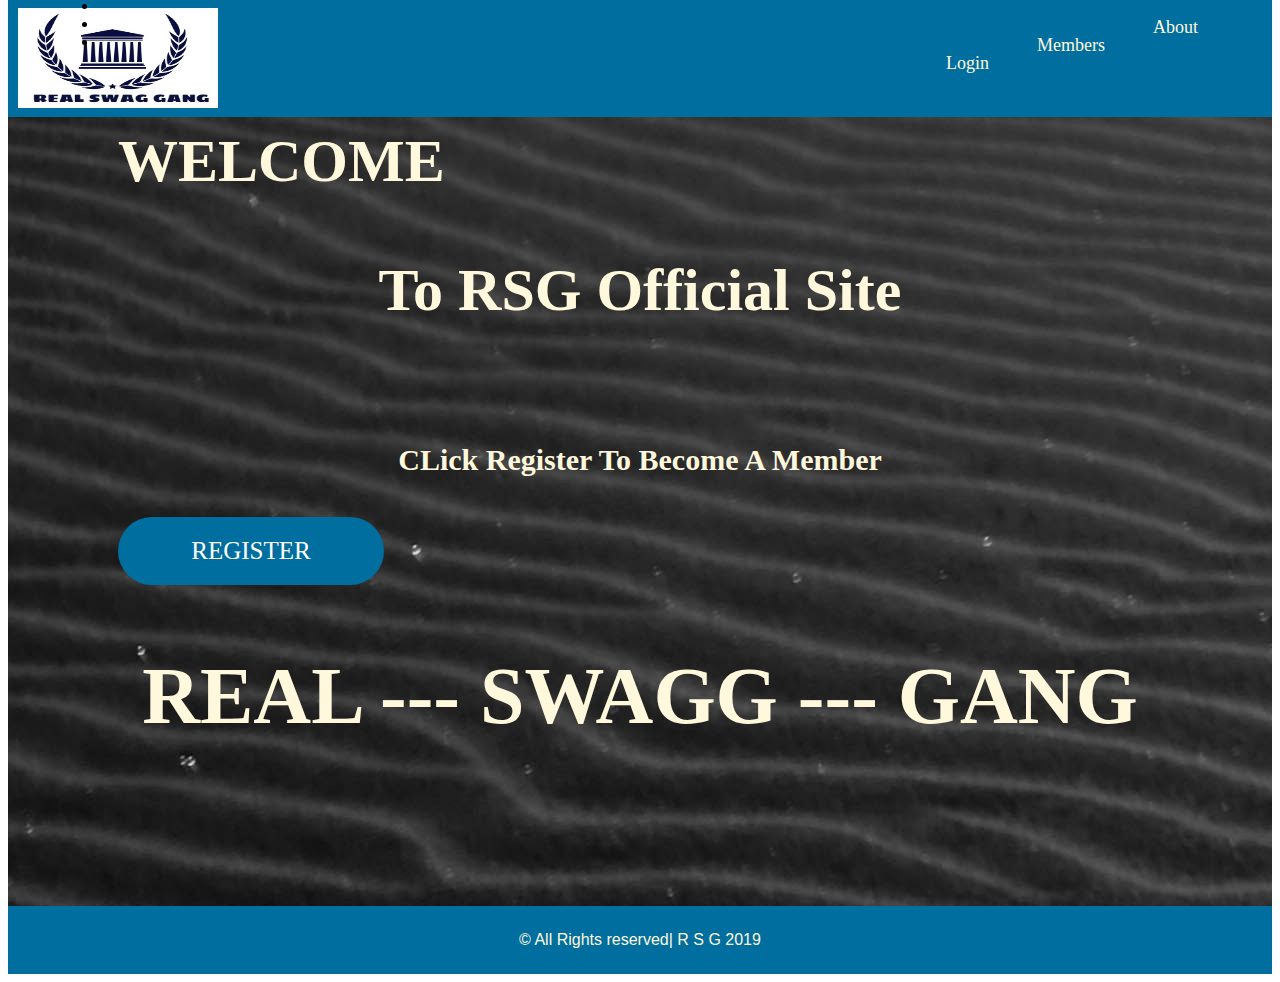
==== index.html @ 27852795 "My first commit" ====
<!DOCTYPE html>
<html lang="en">
<head>
    <meta charset="UTF-8">
    <meta content="width=device-width, initial-scale=1.0">
    <meta http-equiv="X-UA-Compatible" content="ie=edge">
    <link href="style.css" type="text/css" rel="stylesheet">
    <title>Real | Swagg | Gang</title>
</head>
<body>
    <main>
        <header>
            <h1><img src="logo.jpg" width="200px" height="100px"></h1>
            <nav>
                <ul>
                    <li><a href="about.html">About</a></li>
                    
                    <li><a href="members.html">Members</a></li>
                    
                    <li><a href="login.html">Login</a></li>
                </ul>
                
            </nav>
        </header>
        <article>
            <section class="head">
                <h2 class="main">WELCOME</h1>
                <h3>To RSG Official Site</h2>
                    <br>
            </section>
            <section class="reg">
                <h4>CLick Register To Become A Member</h4>
                    <a href="register.html" class="button">REGISTER</a>
            </section>
        </article>
            <h2>REAL    ---     SWAGG   ---     GANG</h2>
            <br>
            <br>
            <br>
            <br>
            <p></p>
            <p></p>
            
            
    </main>
    <footer>
        &copy; All Rights reserved| R S G 2019
    </footer>
    
</body>
</html>
---- style.css ----
.button { /*home register button*/
    background-color: #016ea0;
    border: 5px;
    border-radius: 100px;
    width: 200px;
    color: white;
    padding: 20px 33px;
    text-align: center;
    text-decoration: cornsilk;
    display: inline-block;
    font-size: 25px;
    margin-left: 0px;
    margin-right: 60px;
    cursor: pointer;
    }
    /*the top home navigation list*/
    nav{
        background-color: #016ea0;
        margin-left: -10px;
        margin-right: -10px;
        margin-top: -40px;
        margin-bottom: -40px;
        padding: 50px;
    }
    /*home logo rsg*/
    h1{
        margin-top: -10px;
        margin-bottom:-185px
        
    }
    /*footer for all pages*/
    footer{
        background-color: #016ea0;
        color: cornsilk;
        font-family: sans-serif;
        font-size: 16px;
        padding: 25px 5px;
        text-align:center;
    }
    /* home article  selector*/
    article{
        margin-left: 100px;
        margin-right: 100px;
        justify-content: center;
    }
    /* the hole body of the pages all of them*/
    main{
        background-image: url("bg.jpg");
        border: 10px;
        padding:10px;
    }
    /* the welcome text h2*/
    .main{
        font-family: Georgia, 'Times New Roman', Times, serif;
        font-size: 60px;
        color: cornsilk;
        text-align: left;
        scroll-margin-left: -60px;
    }
    /* all h2 elements*/
    h2{
        font-family: Georgia, 'Times New Roman', Times, serif;
        font-size: 80px;
        color: cornsilk;
        text-align: center;
    }
    /* all h3 elements */
    h3{
        font-family: Georgia, 'Times New Roman', Times, serif;
        color: cornsilk;
        font-size: 60px;
        text-align: center;
    }
    /* h4 elements*/
    h4{
        font-family: Georgia, 'Times New Roman', Times, serif;
        color: cornsilk;
        font-size: 30px;
        text-align: center;
    }
    /* top navigation list */
    li a{
        color:cornsilk;
        text-decoration: none;
        overflow: hidden;
        padding: 20px 24px;
        float: right;
        font-size: 18px;
        border:3px bold cornsilk;
        
    }
    /* the paragraph element on the registeration page*/
    .registeration{
        text-align: center;
        color: cornsilk;
        font-family: Georgia, 'Times New Roman', Times, serif;
        font-size: 18px;
    }
    /* the header text (become our member) on registeration page */
    .register{
        font-family: Georgia, 'Times New Roman', Times, serif;
        font-weight: bold;
        font-size: 100px;
        margin-top: 50px;
        text-align: center;
        text-shadow: 6px 8px 3px;
        color: #016ea0;
    }
    /* the paragraph element on the registeration page*/
    .comment{
        text-align: center;
        font-size: 30px;
        margin-bottom: 50px;
    }
    /* the "about" link on the regiteration page */
    .comment a{
        color: #016ea0;
        text-decoration: #016ea0;
    }
    /*the section class="abt" of the about page*/
    .abt{
        justify-content: center;
        margin-left: 150px;
        margin-right: 150px;
        font-family: Georgia, 'Times New Roman', Times, serif;
        font-size: 18px;
        color: white;
        font-weight: normal;
    }
    /*the paragraph on the about page*/
    #pabt{
        word-wrap: normal;
    }
    /*the h4 with class="about" with the text (welcome to knw abt us) in about page*/
    .about{
        font-family: Georgia, 'Times New Roman', Times, serif;
        font-size: 50px;
        font-weight: bold;
        color:#016ea0;
        justify-content: center;
    }
    /*all h5 elements on all pages*/
    .h5{
        font-family: Georgia, 'Times New Roman', Times, serif;
        color: #016ea0;
        font-size: 25px;
        text-align: center;
    }
    /*the section with class="loginsec" on the login page*/
    .loginsec{
        color: white;
        font-family: Georgia, 'Times New Roman', Times, serif;
        font-size: 18px;
    }
    /*the h4 text "welcome back dear valued customer" on the login page.*/
    .login{
        font-size: 50px;
        font-weight: bold;
        color: #016ea0;
        margin-bottom: 20px;
    }
    /*the form on the login page and the inputs of the form*/
    
    #form input{
        position: absolute;
        border: 3px bold beige;
        padding: 5px 10px;
        width: 350px;
        height: 30px;
        margin-left: 50px;
        background: none;
        
    }
    /*the label id for email on the login page*/
    #label{
        margin-left: 50px;
    }
    /* the whole section of the members page with the class mem*/
    .mem{
        text-align: center;
        font-family: Georgia, 'Times New Roman', Times, serif;
        color: white;
        font-size: 18px;
    }
    /*the h4 with the text "RSG members data base" on the members page*/
    .members{
        font-family: Georgia, 'Times New Roman', Times, serif;
        font-size: 80px;
        color: #016ea0;
    }
    /*the members picture on the members page
    #mempic{
        justify-content: center;
        padding: 5px;
        border:4px bold white !important;
        margin-right: 50px;
    }*/
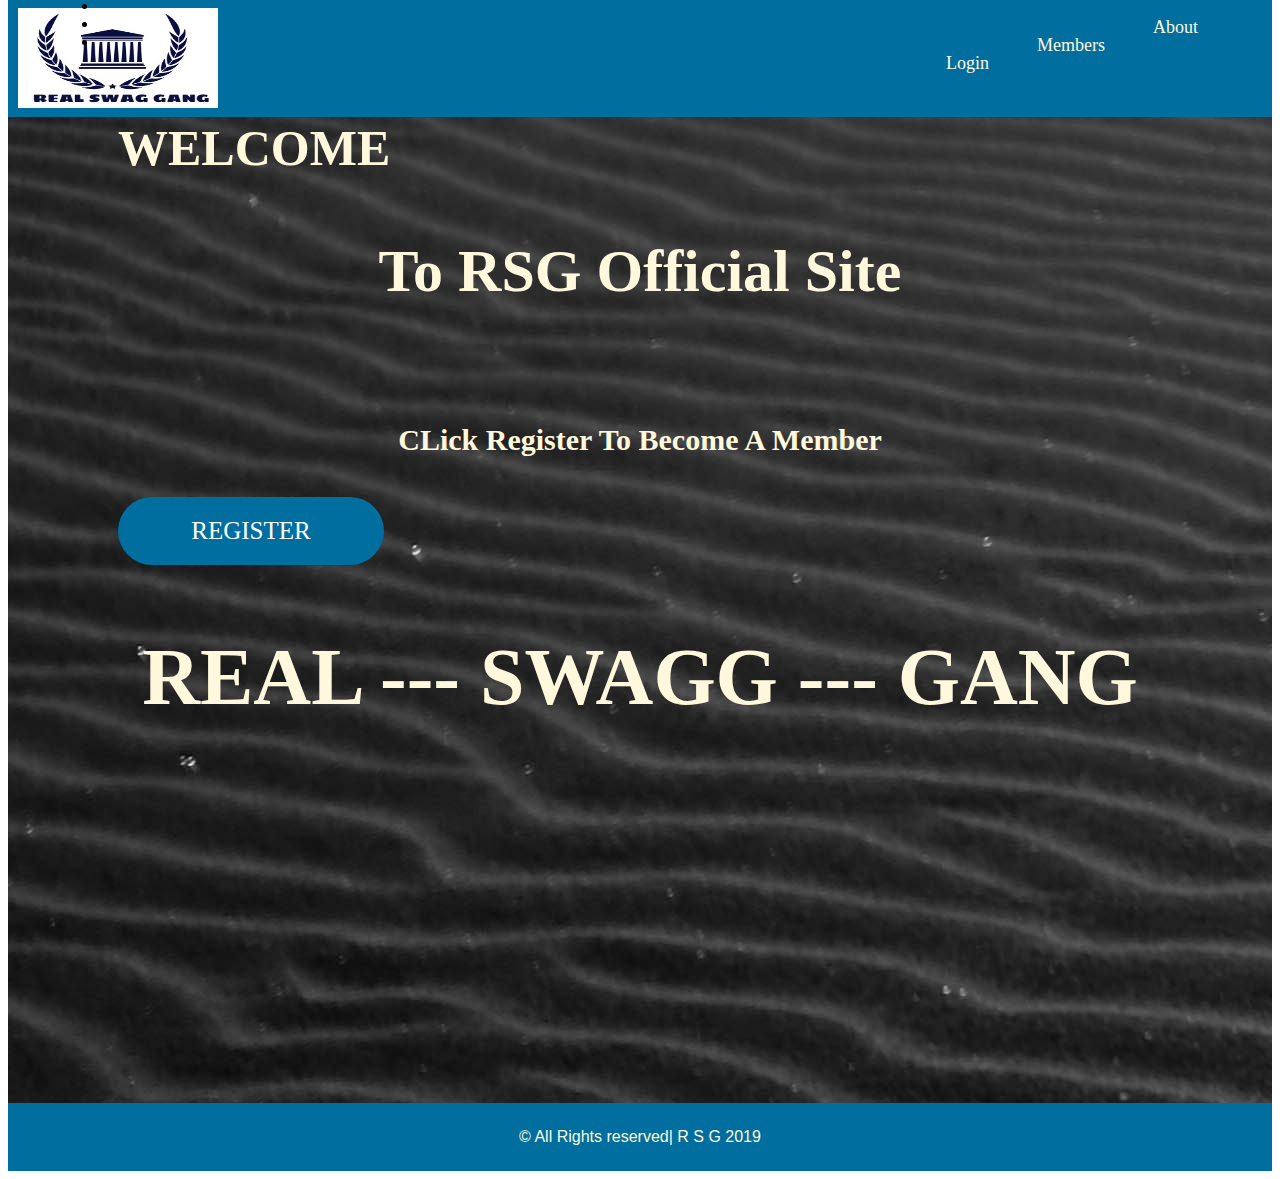
==== commit 72c97fc2: "My first commit" ====
--- a/index.html
+++ b/index.html
@@ -40,6 +40,18 @@
             <br>
             <p></p>
             <p></p>
+            <br>
+            <br>
+            <br>
+            <br>
+            <br>
+            <br>
+            <br>
+            <br>
+            <br>
+            <br>
+            <br>
+            <br>
             
             
     </main>
--- a/style.css
+++ b/style.css
@@ -52,7 +52,7 @@
     /* the welcome text h2*/
     .main{
         font-family: Georgia, 'Times New Roman', Times, serif;
-        font-size: 60px;
+        font-size: 50px;
         color: cornsilk;
         text-align: left;
         scroll-margin-left: -60px;
@@ -120,8 +120,8 @@
     /*the section class="abt" of the about page*/
     .abt{
         justify-content: center;
-        margin-left: 150px;
-        margin-right: 150px;
+        margin-left: 100px;
+        margin-right: 100px;
         font-family: Georgia, 'Times New Roman', Times, serif;
         font-size: 18px;
         color: white;
@@ -163,11 +163,10 @@
     
     #form input{
         position: absolute;
-        border: 3px bold beige;
+        border: 5px bold rgb(4, 84, 138);
         padding: 5px 10px;
-        width: 350px;
+        width: 280px;
         height: 30px;
-        margin-left: 50px;
         background: none;
         
     }
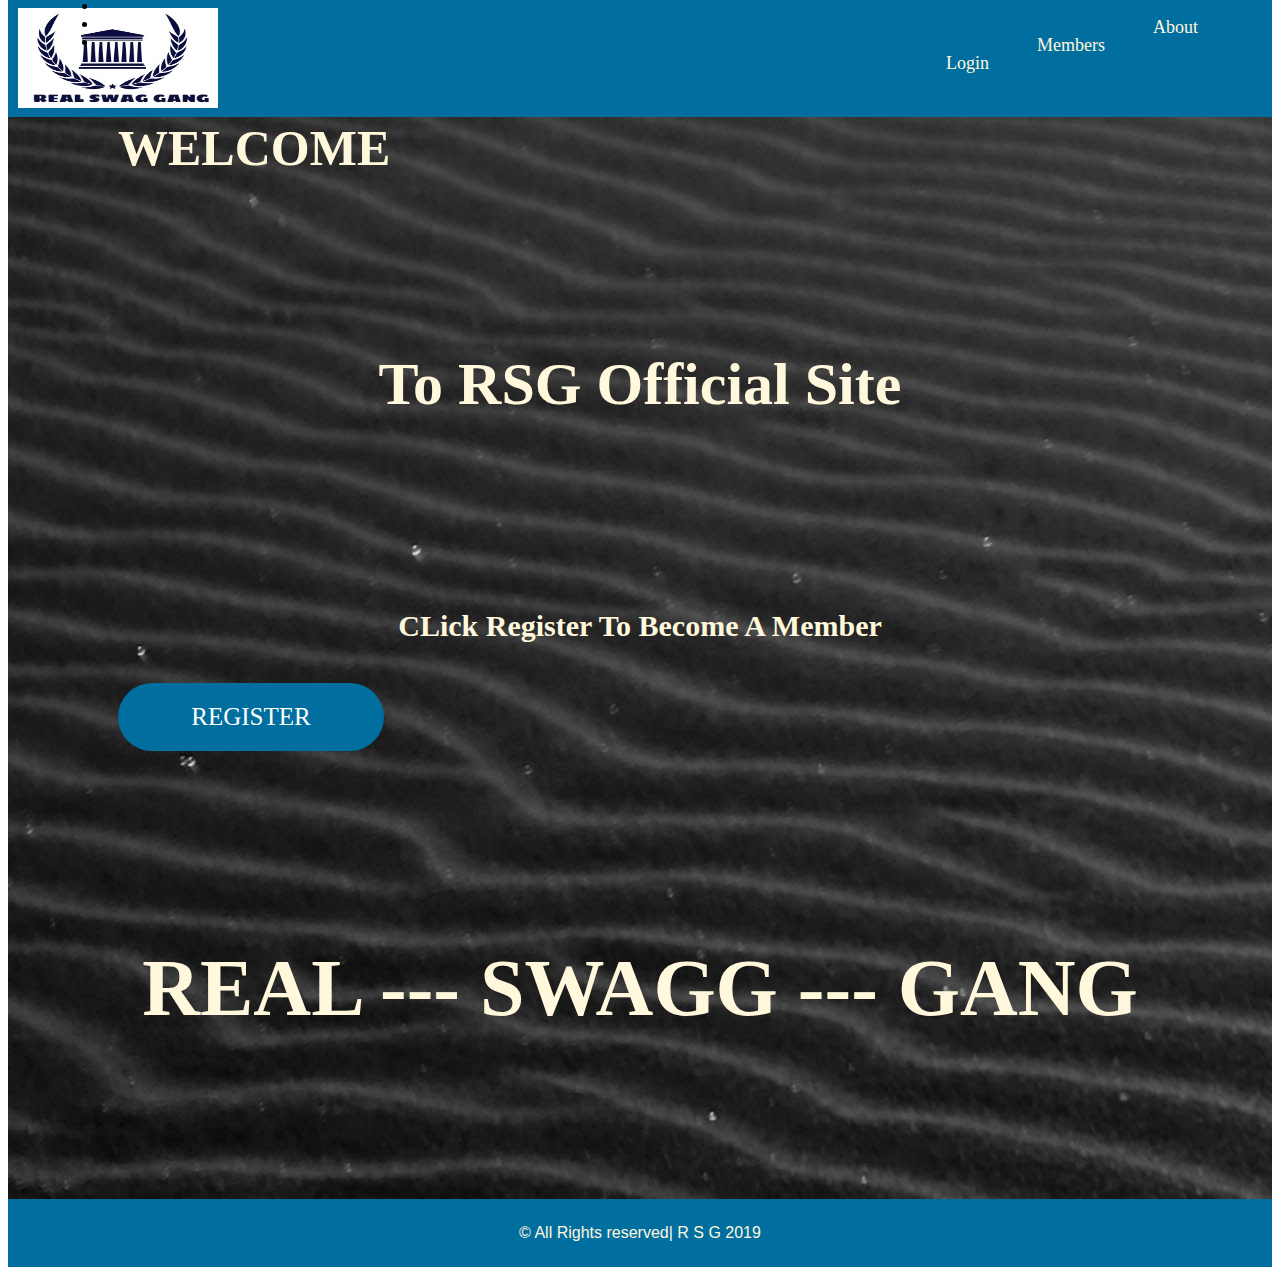
==== commit 26ebd128: "first commit" ====
--- a/index.html
+++ b/index.html
@@ -25,12 +25,31 @@
         <article>
             <section class="head">
                 <h2 class="main">WELCOME</h1>
+                    <br>
+                    <br>
+                    <br>
+                    <br>
+                    
                 <h3>To RSG Official Site</h2>
                     <br>
+                    <br>
+                    <br>
+                    <br>
+                    <br>
+                    
             </section>
             <section class="reg">
                 <h4>CLick Register To Become A Member</h4>
                     <a href="register.html" class="button">REGISTER</a>
+                    <br>
+                    <br>
+                    <br>
+                    <br>
+                    <br>
+                    <br>
+                    <br>
+                    <br>
+                    
             </section>
         </article>
             <h2>REAL    ---     SWAGG   ---     GANG</h2>
@@ -40,19 +59,8 @@
             <br>
             <p></p>
             <p></p>
-            <br>
-            <br>
-            <br>
-            <br>
-            <br>
-            <br>
-            <br>
-            <br>
-            <br>
-            <br>
-            <br>
-            <br>
             
+           
             
     </main>
     <footer>
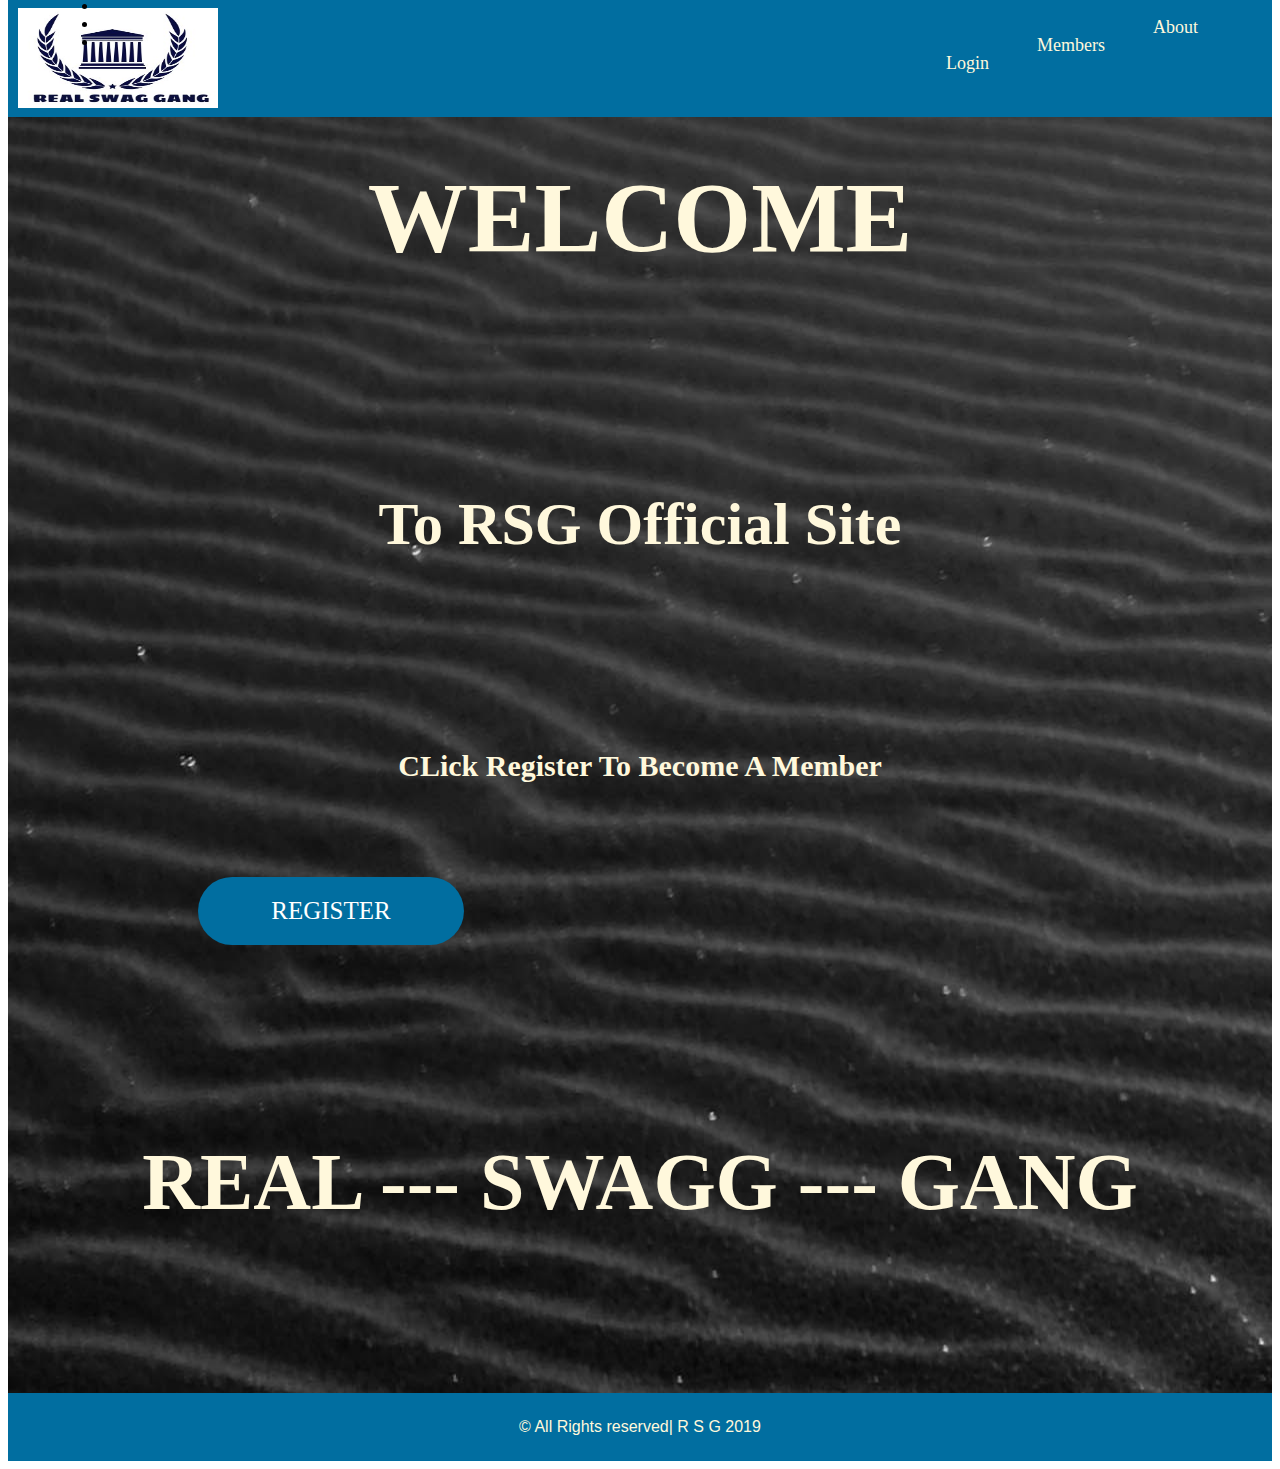
==== commit c6166c1f: "first commit" ====
--- a/index.html
+++ b/index.html
@@ -40,6 +40,10 @@
             </section>
             <section class="reg">
                 <h4>CLick Register To Become A Member</h4>
+                <br>
+                <br>
+                <br>
+           
                     <a href="register.html" class="button">REGISTER</a>
                     <br>
                     <br>
--- a/style.css
+++ b/style.css
@@ -9,7 +9,7 @@
     text-decoration: cornsilk;
     display: inline-block;
     font-size: 25px;
-    margin-left: 0px;
+    margin-left: 80px;
     margin-right: 60px;
     cursor: pointer;
     }
@@ -52,9 +52,9 @@
     /* the welcome text h2*/
     .main{
         font-family: Georgia, 'Times New Roman', Times, serif;
-        font-size: 50px;
+        font-size: 100px;
         color: cornsilk;
-        text-align: left;
+        text-align: center;
         scroll-margin-left: -60px;
     }
     /* all h2 elements*/
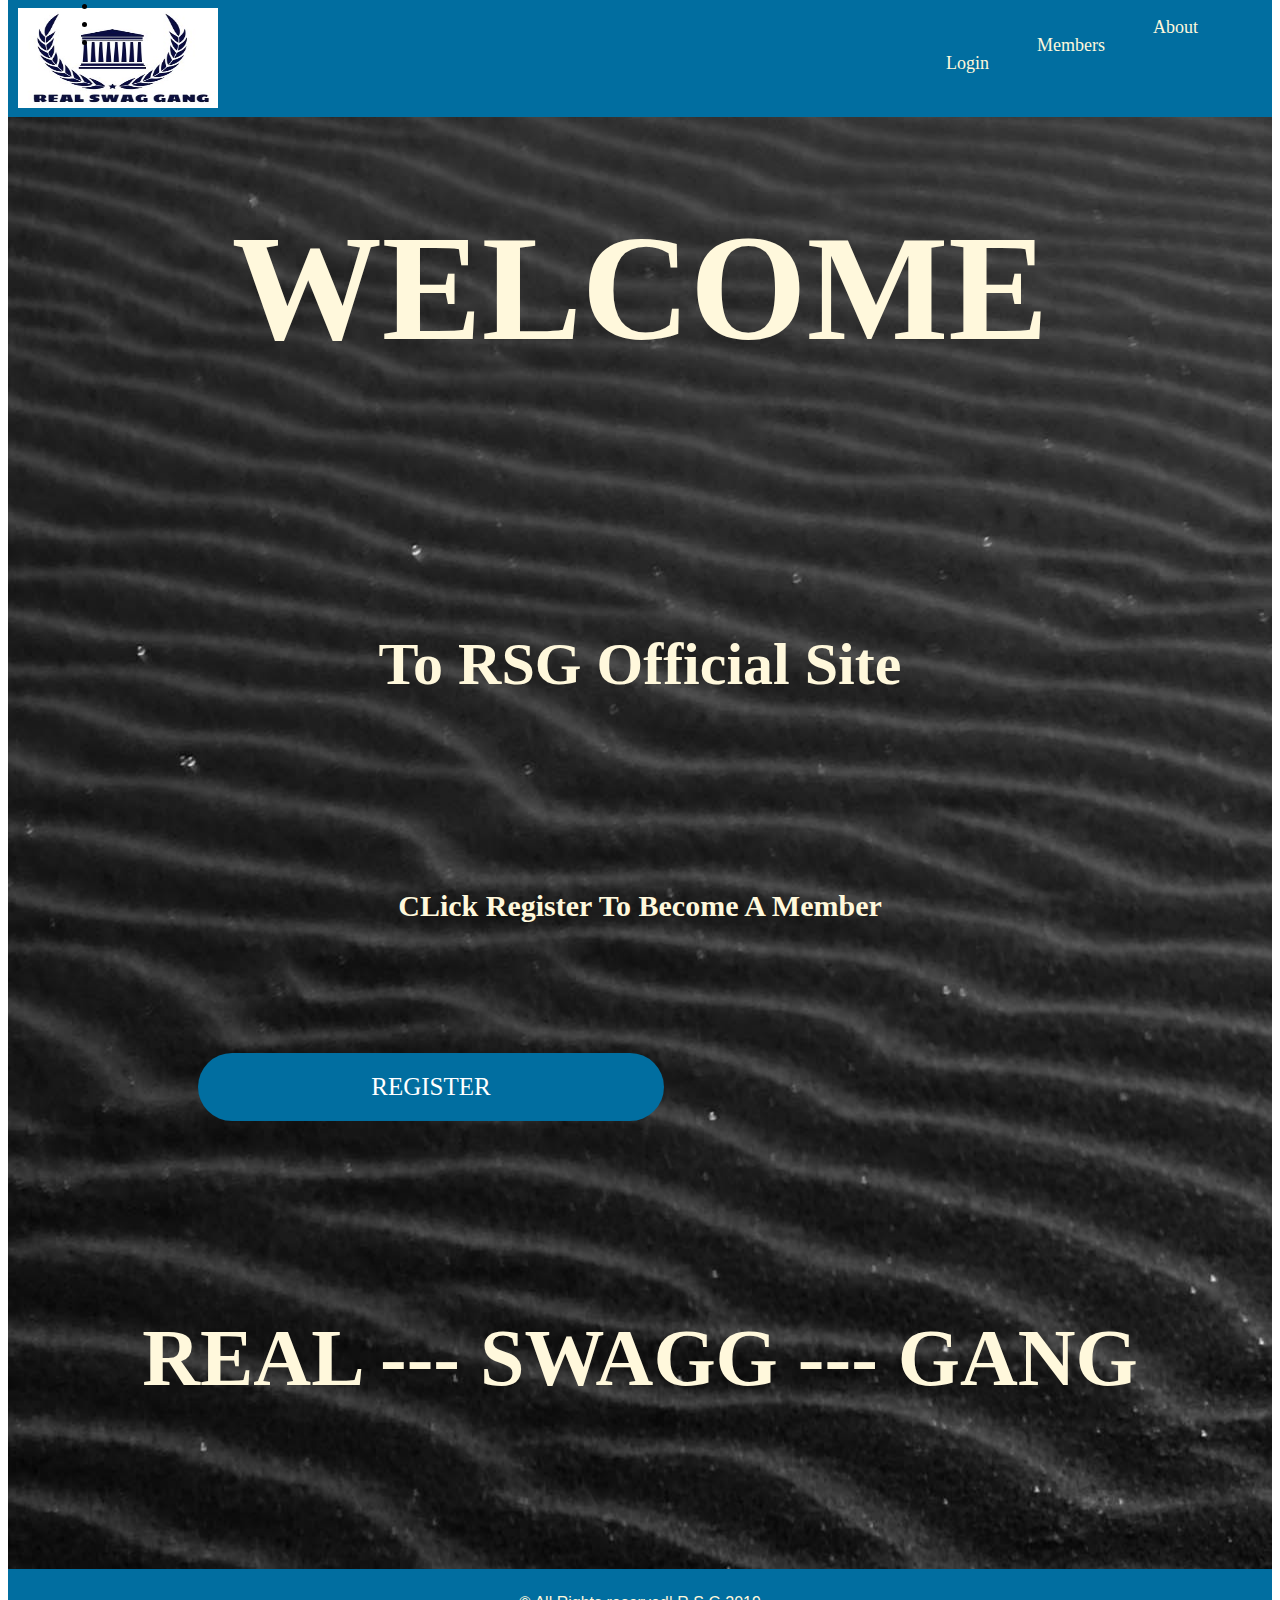
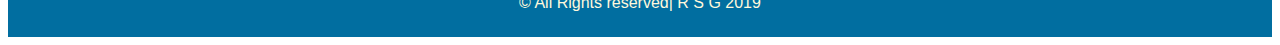
==== commit 3c476db1: "first commit" ====
--- a/index.html
+++ b/index.html
@@ -43,6 +43,8 @@
                 <br>
                 <br>
                 <br>
+                <br>
+                <br>
            
                     <a href="register.html" class="button">REGISTER</a>
                     <br>
--- a/style.css
+++ b/style.css
@@ -2,7 +2,7 @@
     background-color: #016ea0;
     border: 5px;
     border-radius: 100px;
-    width: 200px;
+    width: 400px;
     color: white;
     padding: 20px 33px;
     text-align: center;
@@ -52,7 +52,7 @@
     /* the welcome text h2*/
     .main{
         font-family: Georgia, 'Times New Roman', Times, serif;
-        font-size: 100px;
+        font-size: 150px;
         color: cornsilk;
         text-align: center;
         scroll-margin-left: -60px;
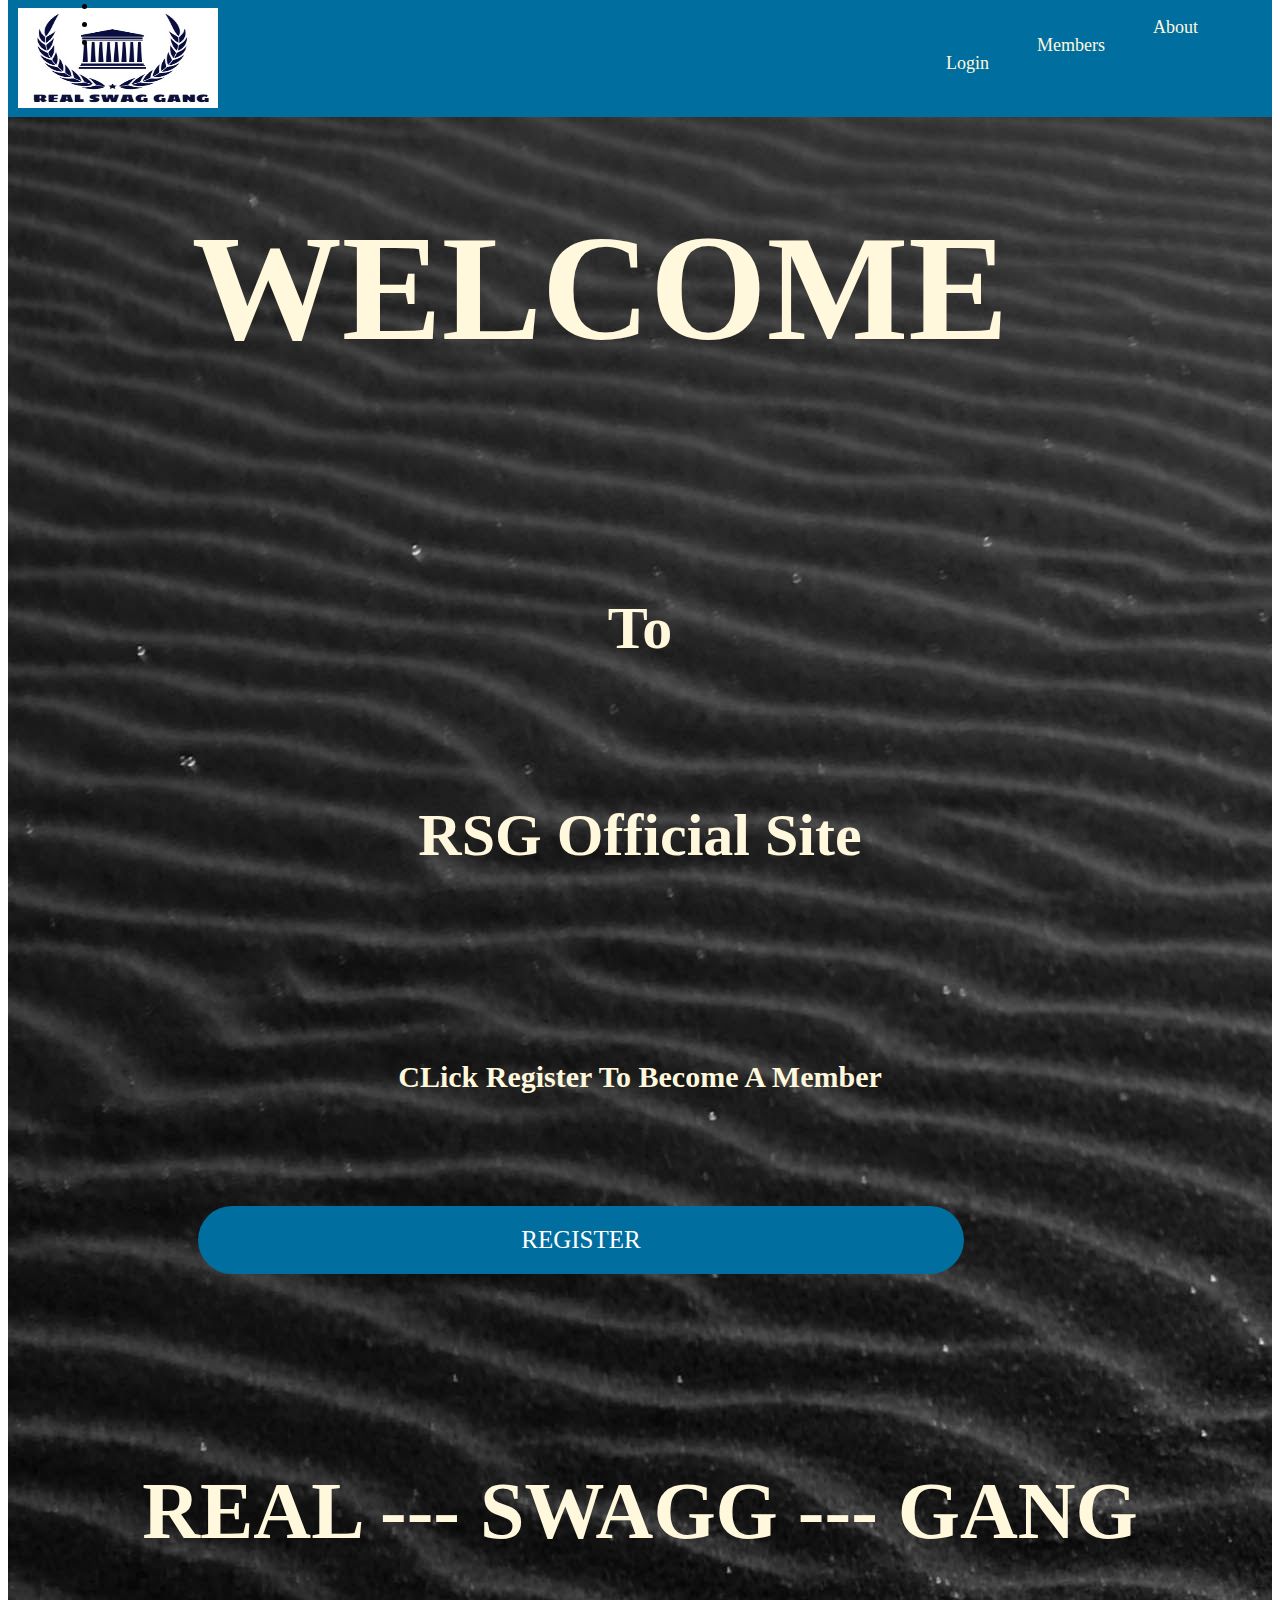
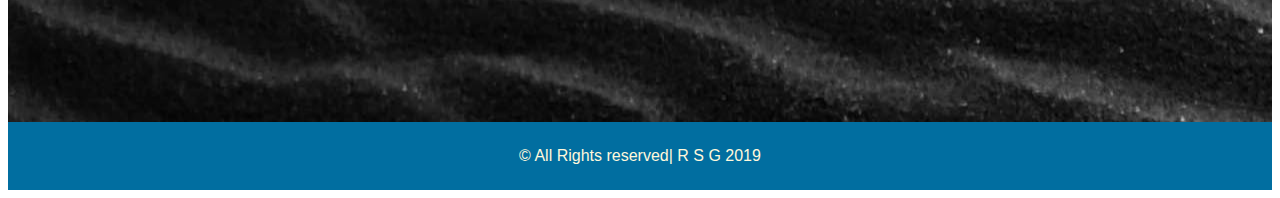
==== commit 2d19c31a: "first commit" ====
--- a/index.html
+++ b/index.html
@@ -27,10 +27,10 @@
                 <h2 class="main">WELCOME</h1>
                     <br>
                     <br>
-                    <br>
+                    <h3>To</h3>
                     <br>
                     
-                <h3>To RSG Official Site</h2>
+                <h3>RSG Official Site</h2>
                     <br>
                     <br>
                     <br>
@@ -44,7 +44,7 @@
                 <br>
                 <br>
                 <br>
-                <br>
+                
            
                     <a href="register.html" class="button">REGISTER</a>
                     <br>
--- a/style.css
+++ b/style.css
@@ -2,7 +2,7 @@
     background-color: #016ea0;
     border: 5px;
     border-radius: 100px;
-    width: 400px;
+    width: 700px;
     color: white;
     padding: 20px 33px;
     text-align: center;
@@ -55,7 +55,7 @@
         font-size: 150px;
         color: cornsilk;
         text-align: center;
-        scroll-margin-left: -60px;
+        margin-left: -80px;
     }
     /* all h2 elements*/
     h2{
@@ -187,11 +187,7 @@
         font-size: 80px;
         color: #016ea0;
     }
-    /*the members picture on the members page
-    #mempic{
-        justify-content: center;
-        padding: 5px;
-        border:4px bold white !important;
-        margin-right: 50px;
-    }*/
-    +   /*the note warning on the about page*/
+   .note{
+       color: #016ea0;
+   }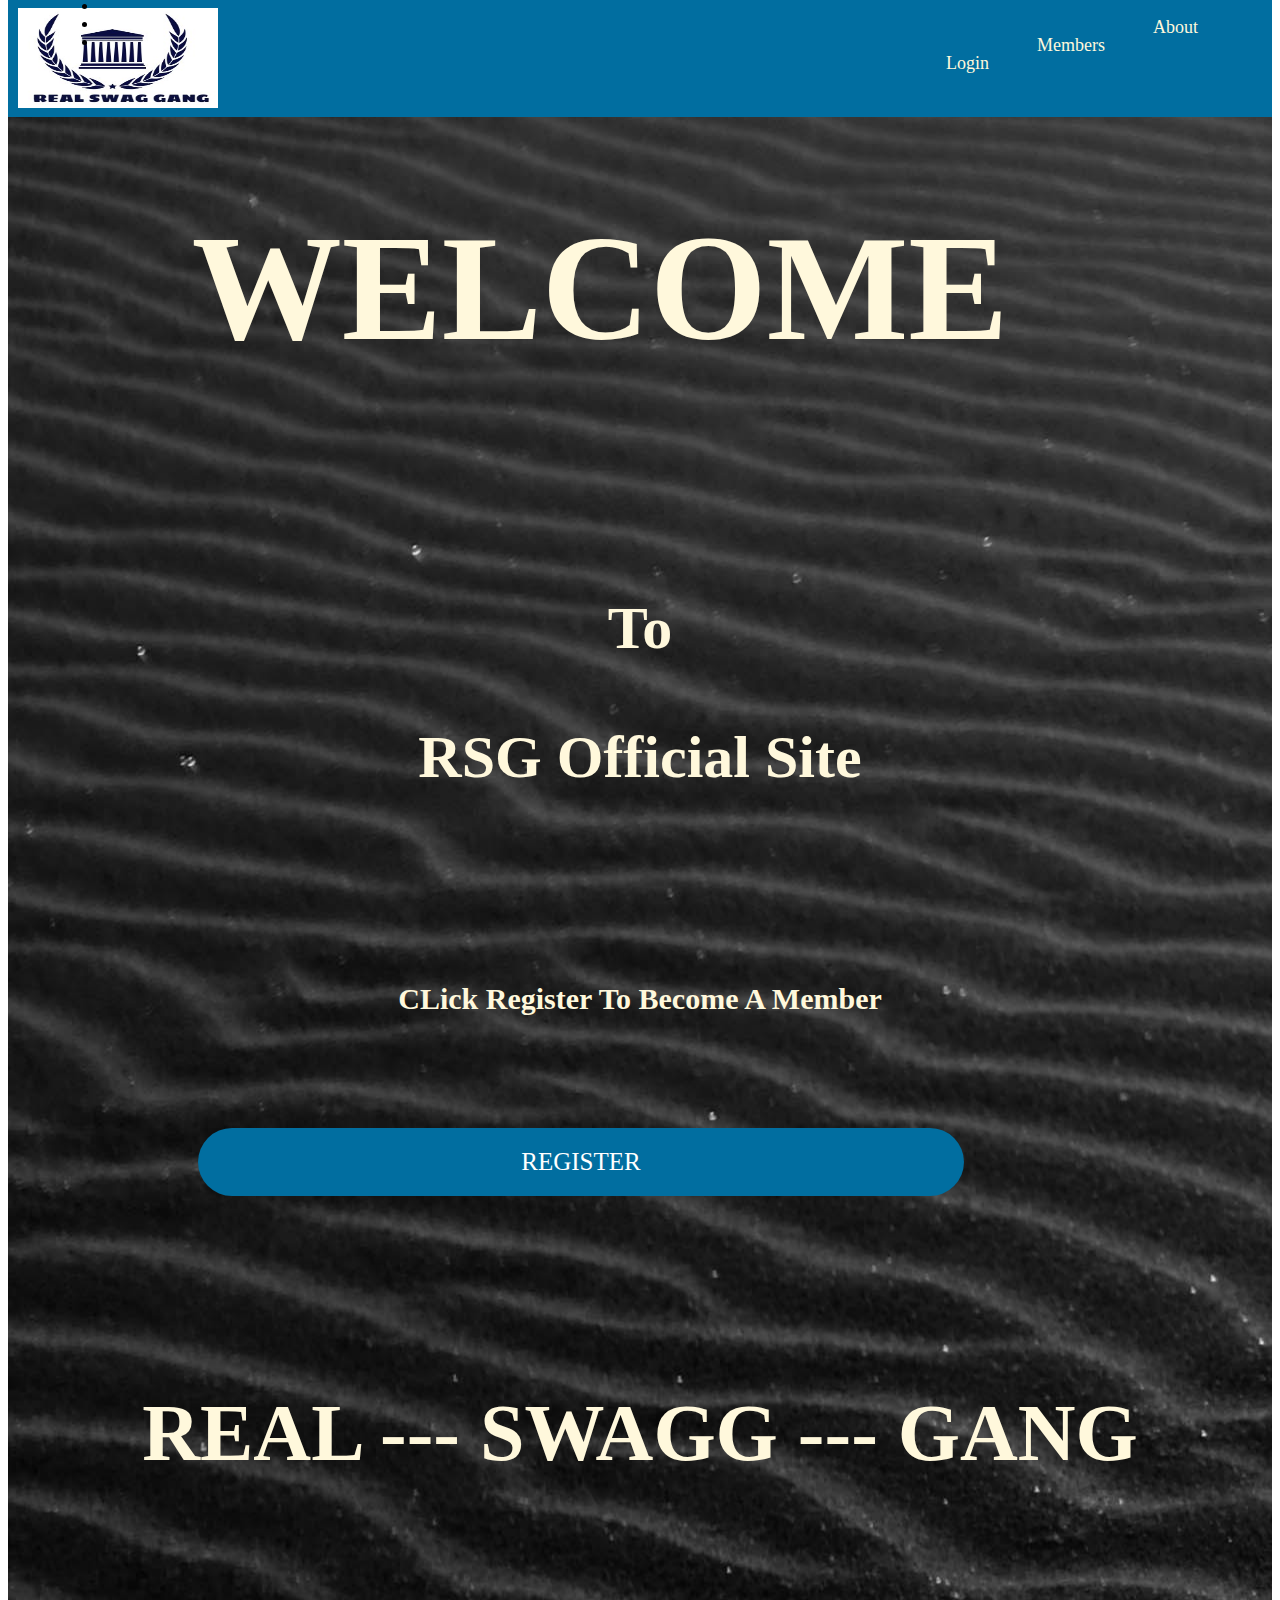
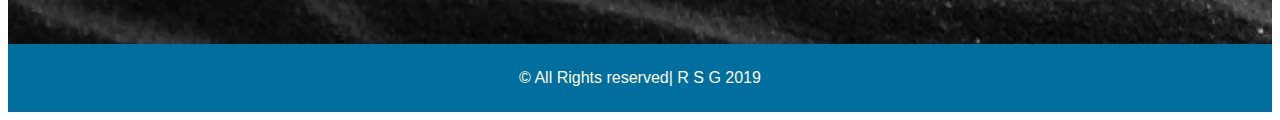
==== commit b88f2ebf: "first commit" ====
--- a/index.html
+++ b/index.html
@@ -27,8 +27,8 @@
                 <h2 class="main">WELCOME</h1>
                     <br>
                     <br>
-                    <h3>To</h3>
-                    <br>
+                    <h3>To<br></h3>
+                    
                     
                 <h3>RSG Official Site</h2>
                     <br>
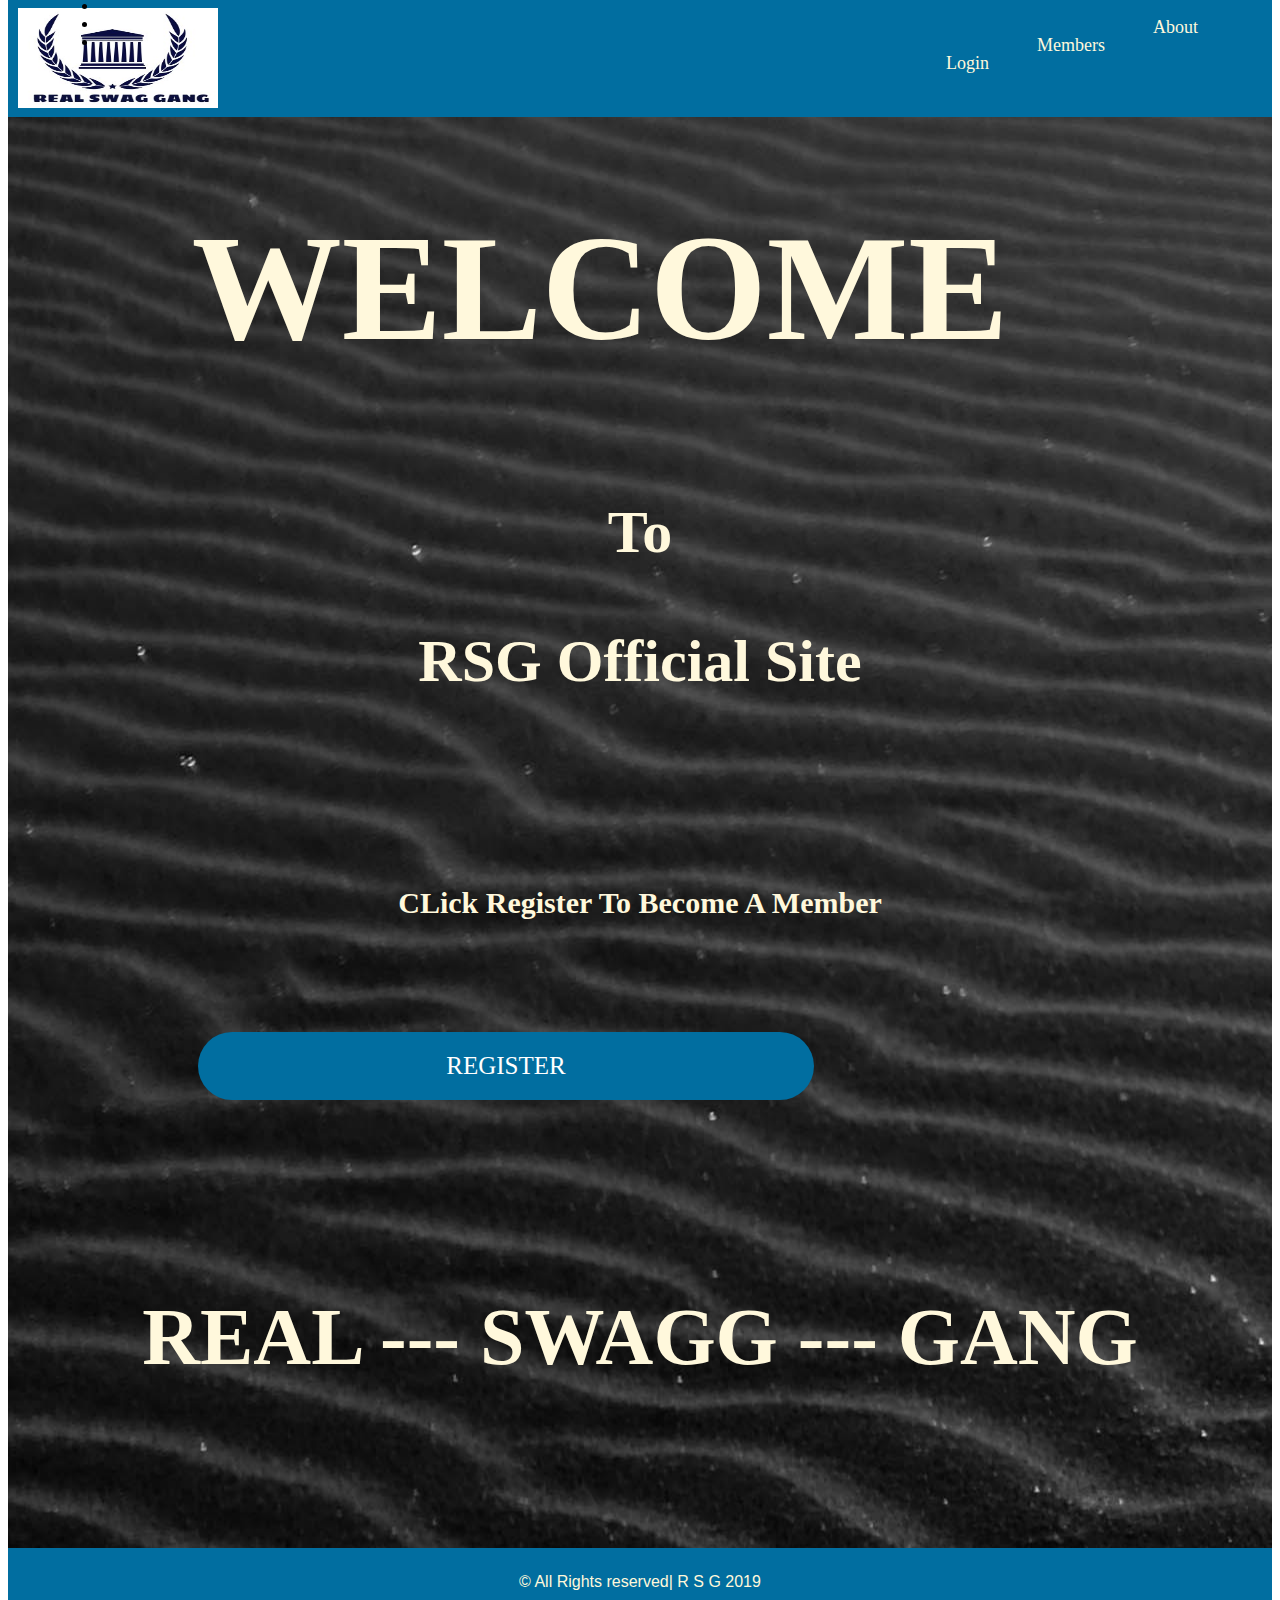
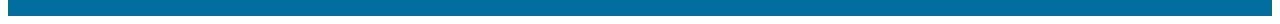
==== commit effc8403: "first commit" ====
--- a/index.html
+++ b/index.html
@@ -25,8 +25,8 @@
         <article>
             <section class="head">
                 <h2 class="main">WELCOME</h1>
-                    <br>
-                    <br>
+                    
+                    
                     <h3>To<br></h3>
                     
                     
--- a/style.css
+++ b/style.css
@@ -2,7 +2,7 @@
     background-color: #016ea0;
     border: 5px;
     border-radius: 100px;
-    width: 700px;
+    width: 550px;
     color: white;
     padding: 20px 33px;
     text-align: center;
